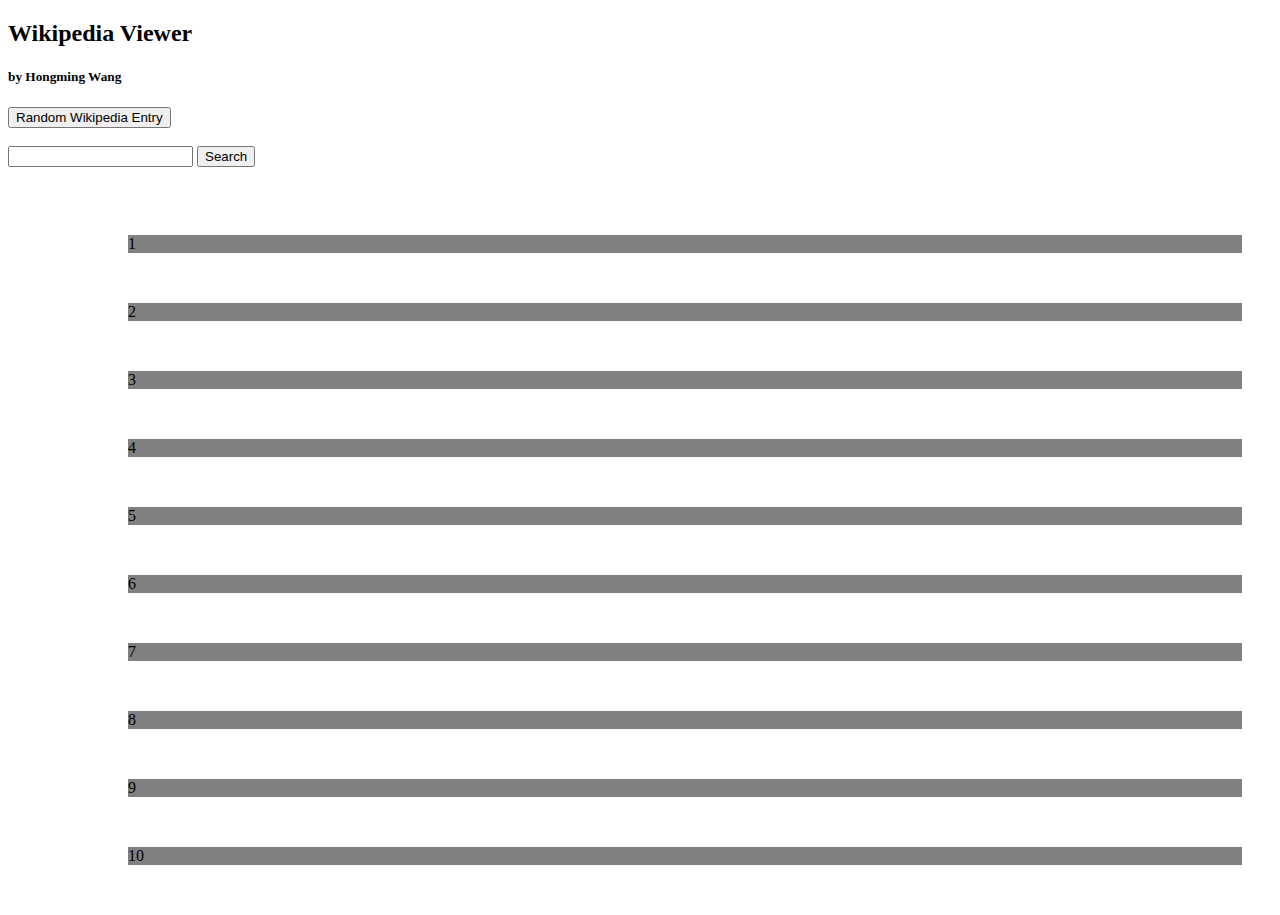
==== Front End Development Certification/Intermediate Front End Development Projects/Builder a Wikipedia Viewer/index.html @ 52587112 "initialize the wikipeida viewer. Still struggling with how to use the wikiAPI" ====
<!DOCTYPE html>
<html >
<head>
  <meta charset="UTF-8">
  <title>Build a Wikipedia Viewer</title>
  
  
  
      <link rel="stylesheet" href="css/style.css">

  
</head>

<body>
  <h2>Wikipedia Viewer</h2><h5>by Hongming Wang</h5>
<button id="random">Random Wikipedia Entry</button><br><br>

<input type="text" id="query">
<button id="sc">Search</button><br><br>

<ul id="entries">
  <li>1</li>
  <li>2</li>
  <li>3</li>
  <li>4</li>
  <li>5</li>
  <li>6</li>
  <li>7</li>
  <li>8</li>
  <li>9</li>
  <li>10</li>
</ul>
  <script src='https://cdnjs.cloudflare.com/ajax/libs/jquery/3.1.1/jquery.min.js'></script>

    <script src="js/index.js"></script>

</body>
</html>
---- Front End Development Certification/Intermediate Front End Development Projects/Builder a Wikipedia Viewer/css/style.css ----
/*unordered list without bullets*/
ul {
  list-style-type: none;
}

li{
  background-color: grey;
  margin: 50px 30px 50px 80px;
}
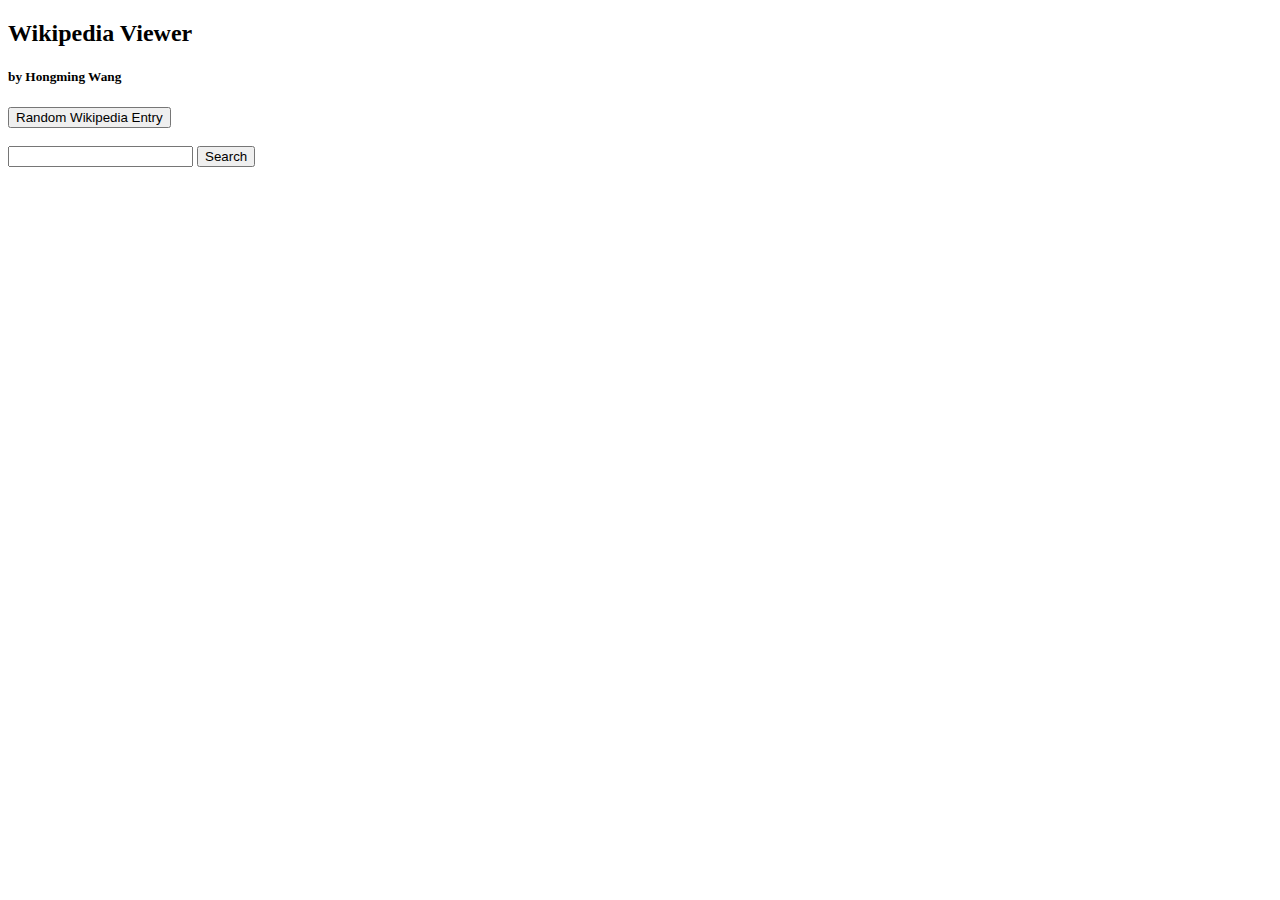
==== commit b214281f: "find a way to call Wiki API successfully, and have done this project." ====
--- a/Front End Development Certification/Intermediate Front End Development Projects/Builder a Wikipedia Viewer/index.html
+++ b/Front End Development Certification/Intermediate Front End Development Projects/Builder a Wikipedia Viewer/index.html
@@ -19,16 +19,6 @@
 <button id="sc">Search</button><br><br>
 
 <ul id="entries">
-  <li>1</li>
-  <li>2</li>
-  <li>3</li>
-  <li>4</li>
-  <li>5</li>
-  <li>6</li>
-  <li>7</li>
-  <li>8</li>
-  <li>9</li>
-  <li>10</li>
 </ul>
   <script src='https://cdnjs.cloudflare.com/ajax/libs/jquery/3.1.1/jquery.min.js'></script>
 
